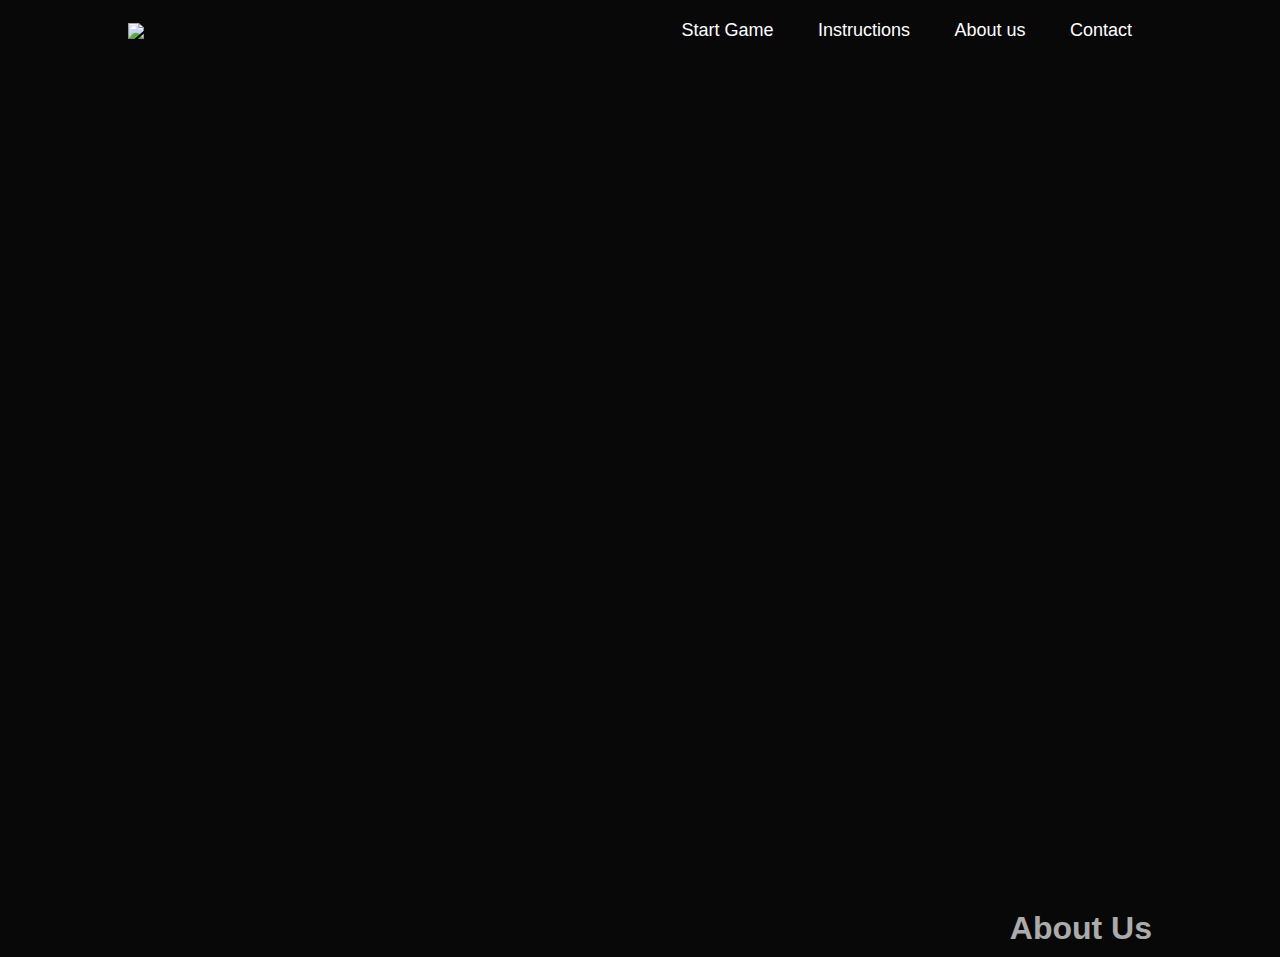
==== Webside_bokstavspill/index.html @ 4d99645c "final version games" ====
<!DOCTYPE html>
<html lang="en">
<head>
    <meta charset="UTF-8">
    <meta http-equiv="X-UA-Compatible" content="IE=edge">
    <meta name="viewport" content="width=device-width, initial-scale=1.0">
    <title>Bokstavskytespill</title>
    <link rel="stylesheet" href="style.css">
</head>
<body>
    <div id="header">
        <div class="container">
            <nav>
                <img src="./bilder/logo4.png" class="logo">
                <ul>
                    <li><a href="./spill.html">Start Game</a></li>
                    <li><a href="instructions.html">Instructions</a></li>
                    <li><a href="#">About us</a></li>
                    <li><a href="#">Contact</a></li>
                </ul>
            </nav>
        </div>
    </div>

    <!-----------About------------->
    <div id="about">
        <div class="container">
            <div class="row">
                <div class="about-col-1">
                    <img src="">
                </div>
                <div class="about-col-2">
                    <h1>About Us</h1>
                </div>

            </div>


        </div>
    </div>

    
</body>
</html>
---- Webside_bokstavspill/style.css ----
*{
    margin: 0;
    padding: 0;
    font-family: 'Poppins', sans-serif;
    box-sizing: border-box;
}

body{
    background: #080808;
    color: #fff;
}
#header{
    width: 100%;
    height: 100vh;
    /*---background-image: url(bilder/bakgrunn.jpg);
    background-size: cover;
    background-position: center;--*/ 
    background-image: url(bilder/bakgrunn.jpg);
    background-size: cover;
    background-position: center;

}

.container{
    padding:10px 10%;
}

nav{
    display: flex;
    align-items: center;
    justify-content: space-between;
    flex-wrap: wrap;
}

.logo{
    width: 250px;
}

nav ul li{
    display: inline-block;
    list-style: none;
    margin: 10px 20px;

}

nav ul li a{
    color: #fff;
    text-decoration: none;
    font-size: 18px;
    position: relative;
}

nav ul li a::after{
    content: '';
    width: 0;
    height: 3px;
    background: rgb(14, 194, 230);
    position: absolute;
    left: 0;
    bottom: -6px;
    transition: 0.5s;
}

nav ul li a:hover::after{
    width: 100%;
}

/*------------About-----------*/

#about{
    padding: 80px o;
    color: #ababab;
}

.row{
    display: flex;
    justify-content: space-between;
    flex-wrap: wrap;
}
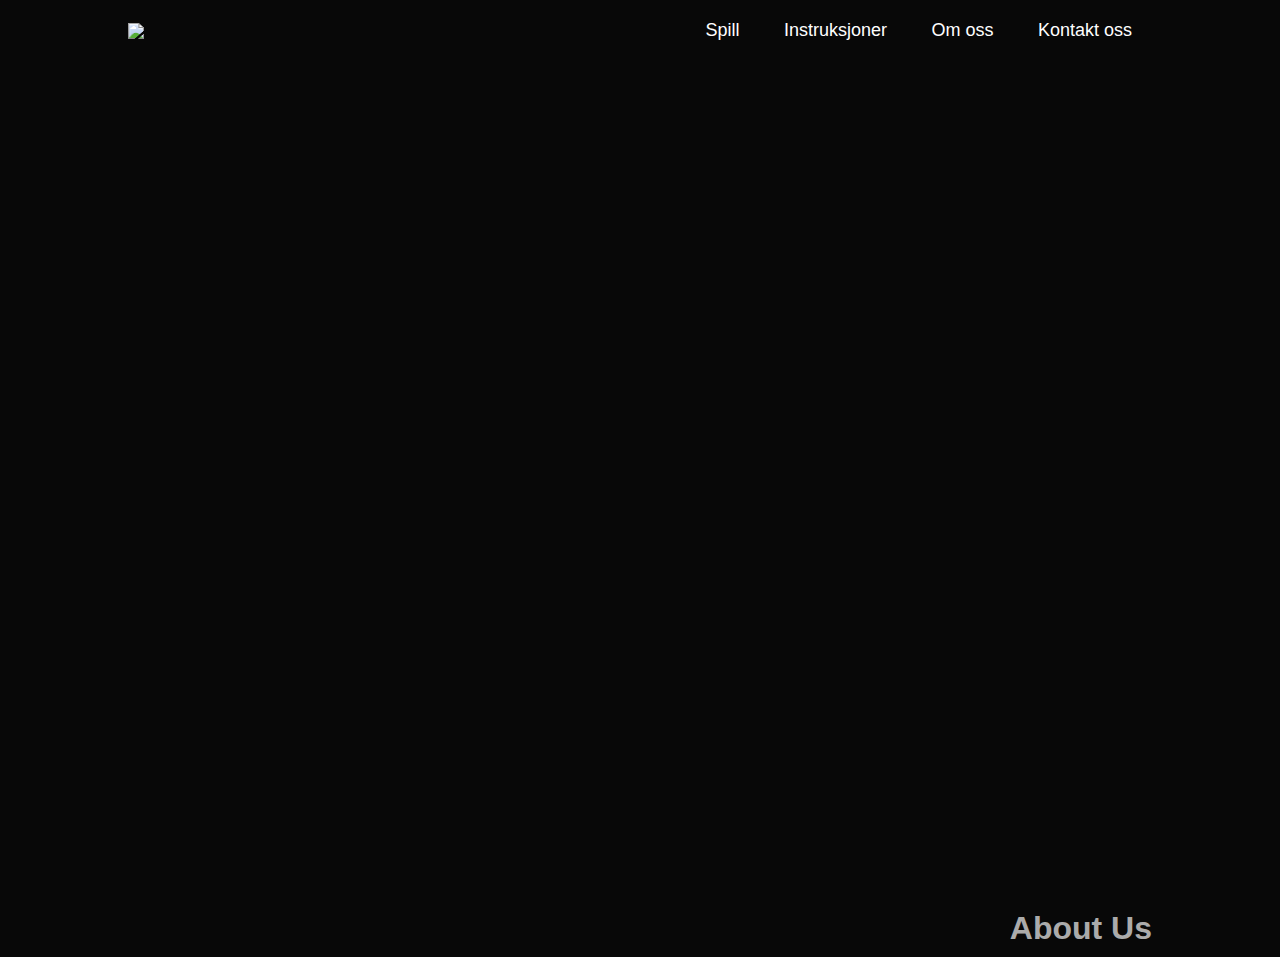
==== commit e946627a: "edited navigation links" ====
--- a/Webside_bokstavspill/index.html
+++ b/Webside_bokstavspill/index.html
@@ -13,10 +13,10 @@
             <nav>
                 <img src="./bilder/logo4.png" class="logo">
                 <ul>
-                    <li><a href="./spill.html">Start Game</a></li>
-                    <li><a href="instructions.html">Instructions</a></li>
-                    <li><a href="#">About us</a></li>
-                    <li><a href="#">Contact</a></li>
+                    <li><a href="./spill.html">Spill</a></li>
+                    <li><a href="./instructions.html">Instruksjoner</a></li>
+                    <li><a href="./omOss.html">Om oss</a></li>
+                    <li><a href="./contact.html">Kontakt oss</a></li>
                 </ul>
             </nav>
         </div>
--- a/Webside_bokstavspill/style.css
+++ b/Webside_bokstavspill/style.css
@@ -78,3 +78,137 @@
     flex-wrap: wrap;
 }
 
+/*------------Spill-----------*/
+.title h1
+{
+    font-family: Verdana, Geneva, Tahoma, sans-serif;
+    letter-spacing: 10px;
+    font-size: 40px;
+    text-align: center;
+    margin-top: 40px;
+}
+.container-canvas
+{
+    display: flex;
+    justify-content: center;
+    align-items: center;
+    margin-top: 40px;
+    flex-direction: column;
+}
+.top
+{
+    box-sizing: border-box;
+    display: flex;
+    font-size: 25px;
+    color: #fff;
+    padding: 10px;
+    letter-spacing: 5px;
+    background-color: #f09266;
+    width: 900px;
+    margin: .2rem 0px;
+    height: 10%;
+}
+.top-1
+{
+    display: flex;
+    width: 200px;
+    justify-content: center;
+}
+
+.ord
+{
+    width: 80px;
+    background: rgb(255, 0, 64);
+    border-radius: 5%;
+    color: #fff;
+    font-size: 20px;
+    text-align: center;
+    padding: 5px 10px;
+    font-family: Verdana, Geneva, Tahoma, sans-serif;
+    animation: animate 3s linear infinite;
+        }
+@keyframes animate 
+{
+    0% {
+        box-shadow: 0 0 0 0px rgba(255, 255, 255, 0.7), 0 0 0 0 rgba(255, 255, 255, 0.7);
+    }
+    80% {
+        box-shadow: 0 0 0 15px rgba(255, 0, 64, 0), 0 0 0 0 rgba(255, 0, 64, 0.7);
+    }
+  
+}
+.score #scoreEl
+{
+    padding-left: 10px;
+    width: 100px;
+}
+
+/* start game page*/
+.startgame{
+    display: flex;
+    flex-direction: column;
+    align-items: center;
+    justify-content: space-around;
+    left: 16%;
+    right: 6%;
+    top: 6rem;
+    bottom: 0;
+    position: absolute;
+    width: 60%;
+    height: 50%;
+    border: 1px solid #080808;
+    padding: 1rem;
+    background: #e9c46a;
+}
+.point
+{
+    font-size: 40px;
+}
+.pointText
+{
+    font-size: 30px;
+    margin: 0px;
+}
+
+.difficultylvl
+{
+    display: flex;
+    justify-content: center;
+    margin-bottom: 20px;
+}
+
+.btns
+{
+    display: flex;
+    justify-content: space-around;
+}
+.btn
+{
+    background-color: #f0692a;
+    border: none;
+    color: white;
+    padding: 10px 32px;
+    text-align: center;
+    text-decoration: none;
+    display: inline-block;
+    font-size: 16px;
+    margin: 0px 2px;
+    opacity: 0.8;
+    transition: 0.3s;
+    cursor: pointer;
+}
+.btn:hover
+{
+    opacity: 1;
+    background-color: #d64908;
+}
+.select
+{
+    padding: 2px 10px;
+    margin-left: 10px;
+}
+.canvas
+{
+    position: relative;
+    background-color: #a7a3a1;
+}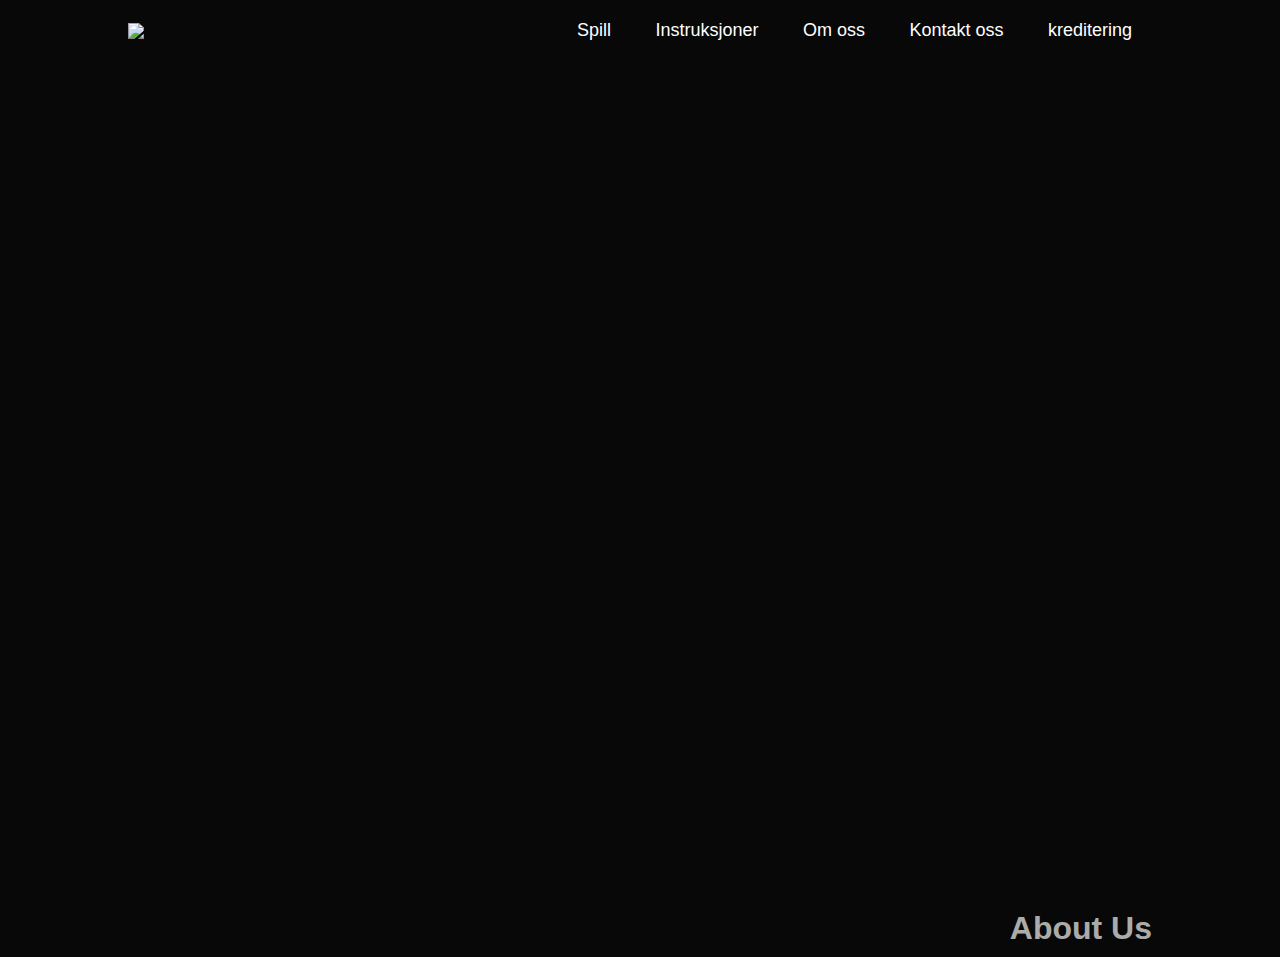
==== commit 36c543f5: "added footer" ====
--- a/Webside_bokstavspill/index.html
+++ b/Webside_bokstavspill/index.html
@@ -17,6 +17,7 @@
                     <li><a href="./instructions.html">Instruksjoner</a></li>
                     <li><a href="./omOss.html">Om oss</a></li>
                     <li><a href="./contact.html">Kontakt oss</a></li>
+                    <li><a href="./kreditering.html">kreditering</a></li>
                 </ul>
             </nav>
         </div>
--- a/Webside_bokstavspill/style.css
+++ b/Webside_bokstavspill/style.css
@@ -211,4 +211,67 @@
 {
     position: relative;
     background-color: #a7a3a1;
+}
+
+/**kreditering**/
+.kreditering
+{
+    display:flex;
+    flex-direction: column;
+    justify-content:center;
+    align-items: center;
+    margin: auto;
+}
+.kreditering .title
+{
+    padding: 2rem;
+}
+
+.kreditering table
+{
+    width: 50%;
+    height: 50%;
+    border: 1px solid rgb(25, 21, 21);
+    border-collapse: collapse;
+}
+th
+{
+    background-color: #131c1c;
+    font-size: 40px;
+    padding: 30px;
+}
+td {
+    background-color: #131c1c;
+    font-size: 22px;
+    padding: 25px;
+  }
+
+  /***footer**/
+  .footer {
+	background-color: #333;
+	color: #ffffff;
+	text-align: left;
+	padding: 20px 30px;
+	font-size: 0.8em;
+
+}
+
+.footer-li {
+	list-style: none;
+	padding-left:0;
+	display: block;
+}
+
+.footer-link {
+	color: #ffffff;
+	margin-left: 5px;
+}
+
+.footer-links {
+	padding-left: 0px;
+}
+
+.footer-link:hover {
+	color: #ffffff;
+	cursor: pointer;
 }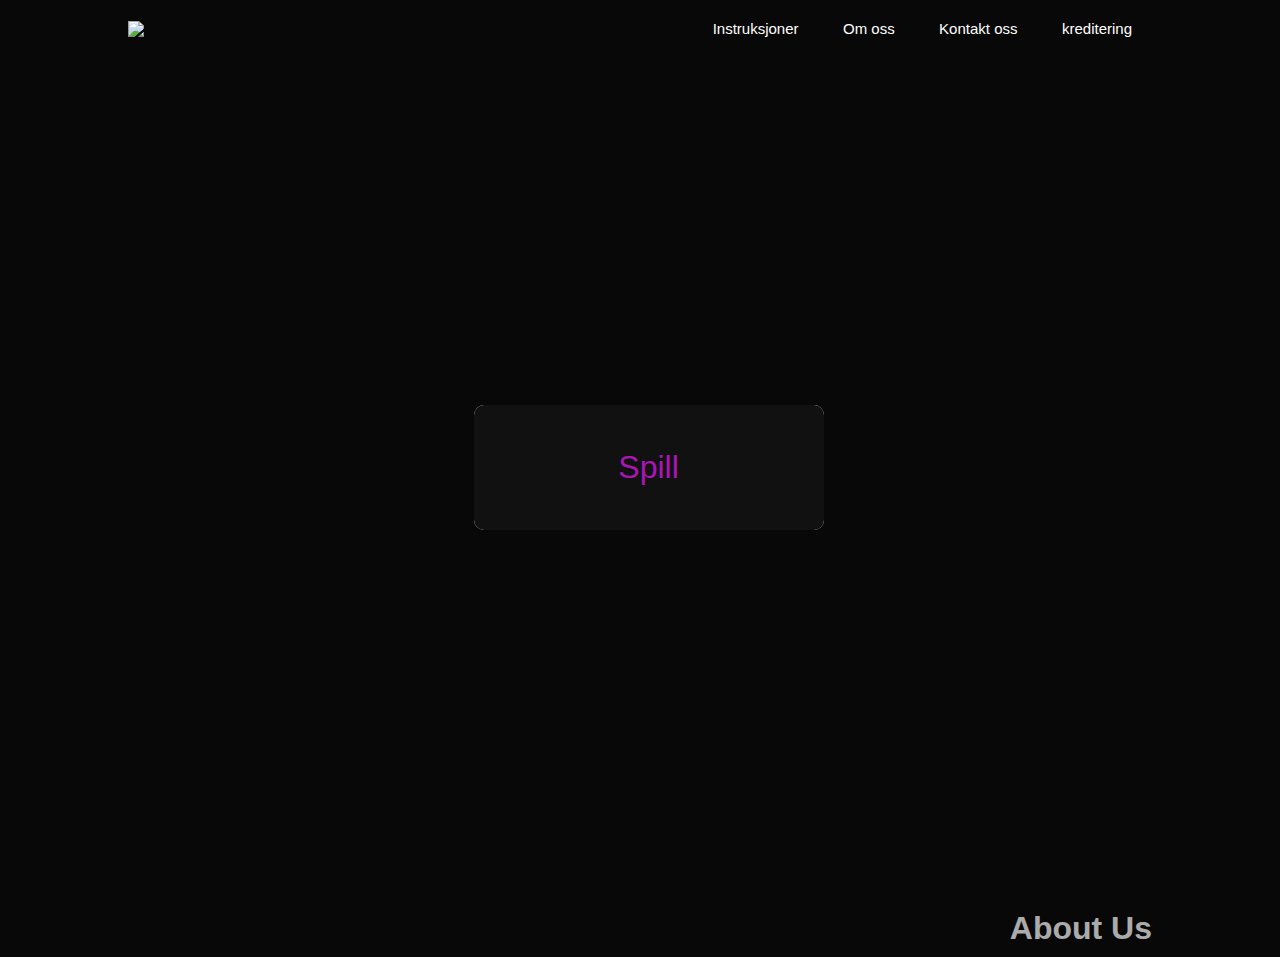
==== commit b52bff79: "added change from kristofer" ====
--- a/Webside_bokstavspill/index.html
+++ b/Webside_bokstavspill/index.html
@@ -9,11 +9,12 @@
 </head>
 <body>
     <div id="header">
+        <button class="glow-on-hover" type="button" onclick="location.href='spill.html'">Spill</button>
+        
         <div class="container">
             <nav>
                 <img src="./bilder/logo4.png" class="logo">
                 <ul>
-                    <li><a href="./spill.html">Spill</a></li>
                     <li><a href="./instructions.html">Instruksjoner</a></li>
                     <li><a href="./omOss.html">Om oss</a></li>
                     <li><a href="./contact.html">Kontakt oss</a></li>
@@ -22,7 +23,6 @@
             </nav>
         </div>
     </div>
-
     <!-----------About------------->
     <div id="about">
         <div class="container">
--- a/Webside_bokstavspill/style.css
+++ b/Webside_bokstavspill/style.css
@@ -1,20 +1,19 @@
 *{
     margin: 0;
     padding: 0;
-    font-family: 'Poppins', sans-serif;
+    font-family: 'SEGA LOGO FONT', sans-serif;                                            
     box-sizing: border-box;
 }
+
 
 body{
     background: #080808;
     color: #fff;
 }
+
 #header{
     width: 100%;
     height: 100vh;
-    /*---background-image: url(bilder/bakgrunn.jpg);
-    background-size: cover;
-    background-position: center;--*/ 
     background-image: url(bilder/bakgrunn.jpg);
     background-size: cover;
     background-position: center;
@@ -46,8 +45,10 @@
 nav ul li a{
     color: #fff;
     text-decoration: none;
-    font-size: 18px;
+    font-size: 15px;
     position: relative;
+    font-family: 'SEGA LOGO FONT', sans-serif;
+                                                
 }
 
 nav ul li a::after{
@@ -65,6 +66,73 @@
     width: 100%;
 }
 
+.glow-on-hover {
+    position: absolute;
+    top: 45%;
+    left: 37%;
+    width: 350px;
+    height: 125px;
+    border: none;
+    outline: none;
+    color: rgb(170, 21, 181);
+    background-color: rgb(247, 249, 249);
+    cursor: pointer;
+    font-size: xx-large;
+    
+    z-index: 0;
+    border-radius: 10px;
+}
+
+.glow-on-hover:before {
+    content: '';
+    background: linear-gradient(45deg, #ff0000, #ff7300, #fffb00, #48ff00, #00ffd5, #002bff, #7a00ff, #ff00c8, #ff0000);
+    position: absolute;
+    top: -2px;
+    left:-2px;
+    background-size: 400%;
+    z-index: -1;
+    filter: blur(5px);
+    width: calc(100% + 4px);
+    height: calc(100% + 4px);
+    animation: glowing 20s linear infinite;
+    opacity: 0;
+    transition: opacity .3s ease-in-out;
+    border-radius: 10px;
+}
+
+.glow-on-hover:active {
+    color: rgb(244, 238, 238)
+}
+
+.glow-on-hover:active:after {
+    background: transparent;
+}
+
+.glow-on-hover:hover:before {
+    opacity: 1;
+}
+
+.glow-on-hover:after {
+    z-index: -1;
+    content: '';
+    position: absolute;
+    width: 100%;
+    height: 100%;
+    background: #111;
+    left: 0;
+    top: 0;
+    border-radius: 10px;
+}
+
+@keyframes glowing {
+    0% { background-position: 0 0; }
+    50% { background-position: 400% 0; }
+    100% { background-position: 0 0; }
+}
+
+
+
+
 /*------------About-----------*/
 
 #about{
@@ -81,7 +149,7 @@
 /*------------Spill-----------*/
 .title h1
 {
-    font-family: Verdana, Geneva, Tahoma, sans-serif;
+    font-family: '80s font';
     letter-spacing: 10px;
     font-size: 40px;
     text-align: center;
